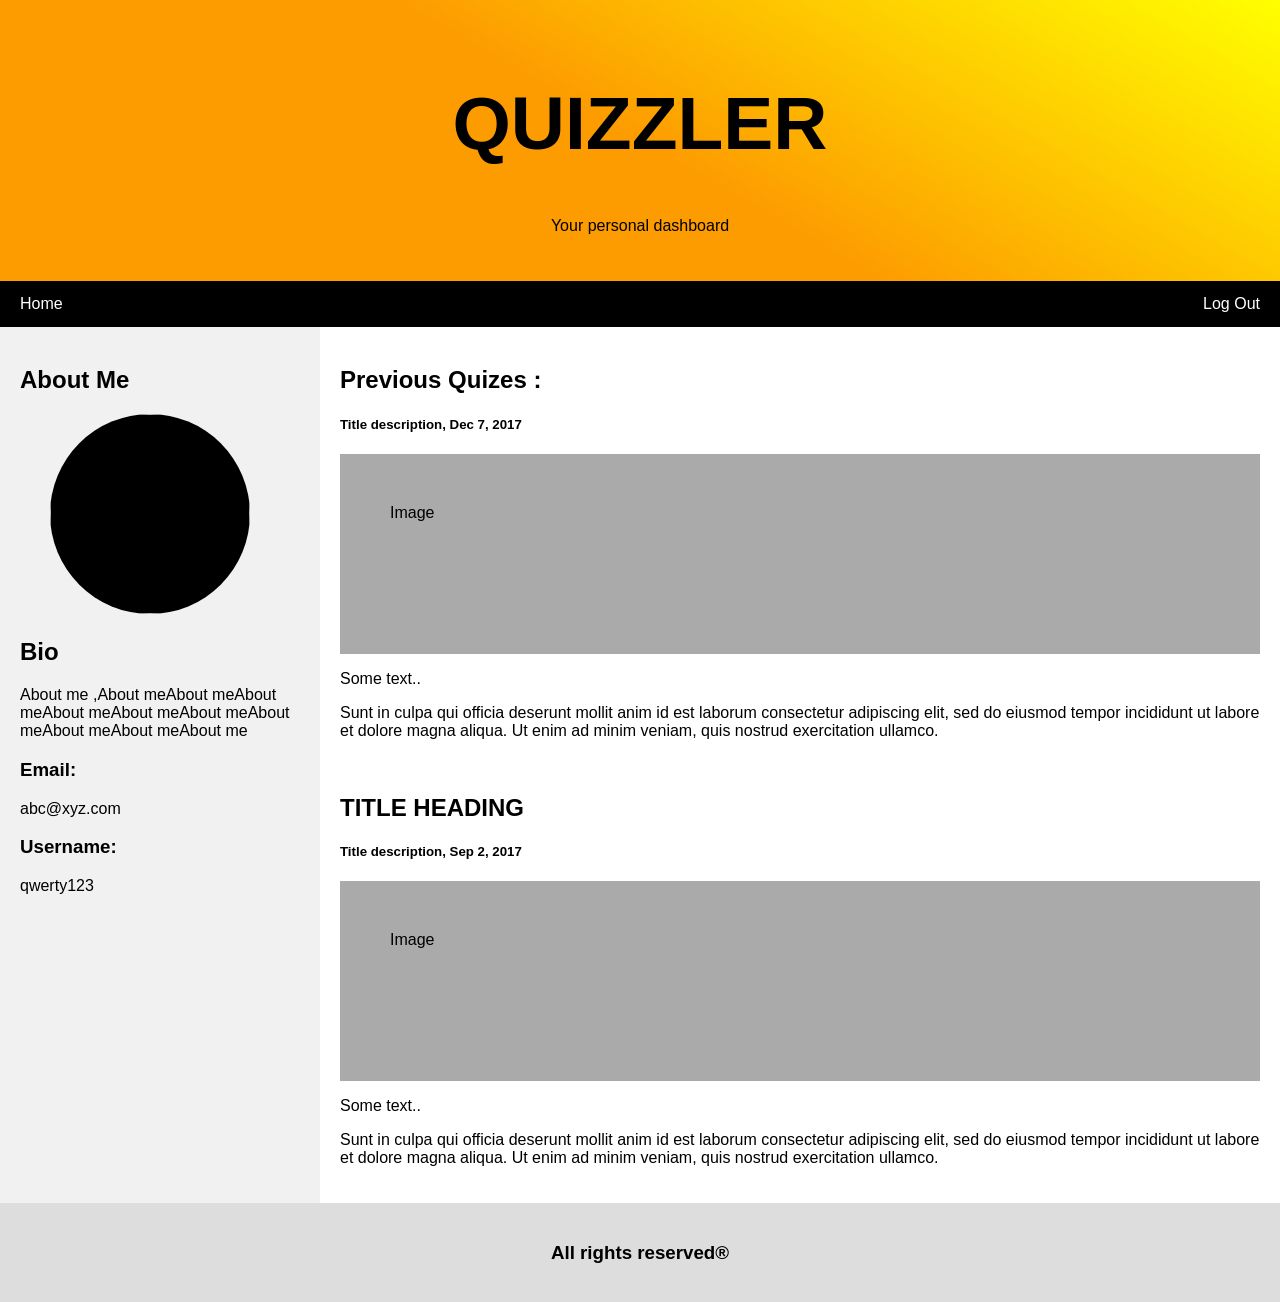
==== dashboard.html @ 1117c121 "dashboard" ====
<!DOCTYPE html>
<html lang="en">
<head>
<title>Page Title</title>
<meta charset="UTF-8">
<meta name="viewport" content="width=device-width, initial-scale=1">
<style>
* {
  box-sizing: border-box;
}


body {
  font-family: Arial, Helvetica, sans-serif;
  margin: 0;
}

#profileImage
{
  background:black;
  border-radius:50%;
  height:200px;
  width:200px;


}



.header {
  padding: 30px;
  text-align: center;
  background: linear-gradient( 30deg ,rgb(253, 156, 0),rgb(253, 156, 0),yellow);
  color: black;
}

.header h1 {
  font-size: 75px;
}

.navbar {
  overflow: hidden;
  background-color: black;
}

.navbar a {
  float: left;
  display: block;
  color: white;
  text-align: center;
  padding: 14px 20px;
  text-decoration: none;
}

.navbar a.right {
  float: right;
}

.navbar a:hover {
  background-color: rgb(253, 156, 0);
  color: black;
}


.row {
  display: -ms-flexbox;
  display: flex;
  -ms-flex-wrap: wrap;
  flex-wrap: wrap;
}


.side {
  -ms-flex: 32%; /* IE10 */
  flex: 20%;
  background-color: #f1f1f1;
  padding: 20px;
}


.main {
  -ms-flex: 70%;
  flex: 70%;
  background-color: white;
  padding: 20px;
}

.fakeimg {
  background-color: #aaa;
  width: 100%;
  padding: 50px;

}


.footer {
  padding: 20px;
  text-align: center;
  background: #ddd;
}


@media screen and (max-width: 700px) {
  .row {
    flex-direction: column;
  }
}


@media screen and (max-width: 400px) {
  .navbar a {
    float: none;
    width: 100%;
  }
}
</style>
</head>
<body>

<div class="header" id="grad1">
  <h1>QUIZZLER</h1>
  <p>Your personal dashboard</p>
</div>

<div class="navbar">
  <a href="#">Home</a>
  <a href="#" class="right">Log Out</a>
</div>

<div class="row">
  <div class="side">
    <h2>About Me</h2>

    <div  style="padding-left:30px;"><img id=profileImage src="#"></div>
    <h2>Bio</h2>

    <p>About me  ,About meAbout meAbout meAbout meAbout meAbout meAbout meAbout meAbout meAbout me</p>
    <h3>Email:</h3>
    <p id="email"> abc@xyz.com</p>
    <h3>Username:</h3>
    <p id="email"> qwerty123</p>
  </div>
  <div class="main">
    <h2>Previous Quizes : </h2>
    <h5>Title description, Dec 7, 2017</h5>
    <div class="fakeimg" style="height:200px;">Image</div>
    <p>Some text..</p>
    <p>Sunt in culpa qui officia deserunt mollit anim id est laborum consectetur adipiscing elit, sed do eiusmod tempor incididunt ut labore et dolore magna aliqua. Ut enim ad minim veniam, quis nostrud exercitation ullamco.</p>
    <br>
    <h2>TITLE HEADING</h2>
    <h5>Title description, Sep 2, 2017</h5>
    <div class="fakeimg" style="height:200px;">Image</div>
    <p>Some text..</p>
    <p>Sunt in culpa qui officia deserunt mollit anim id est laborum consectetur adipiscing elit, sed do eiusmod tempor incididunt ut labore et dolore magna aliqua. Ut enim ad minim veniam, quis nostrud exercitation ullamco.</p>
  </div>
</div>

<div class="footer">
  <h3> All rights reserved®</h3>
</div>

</body>
</html>
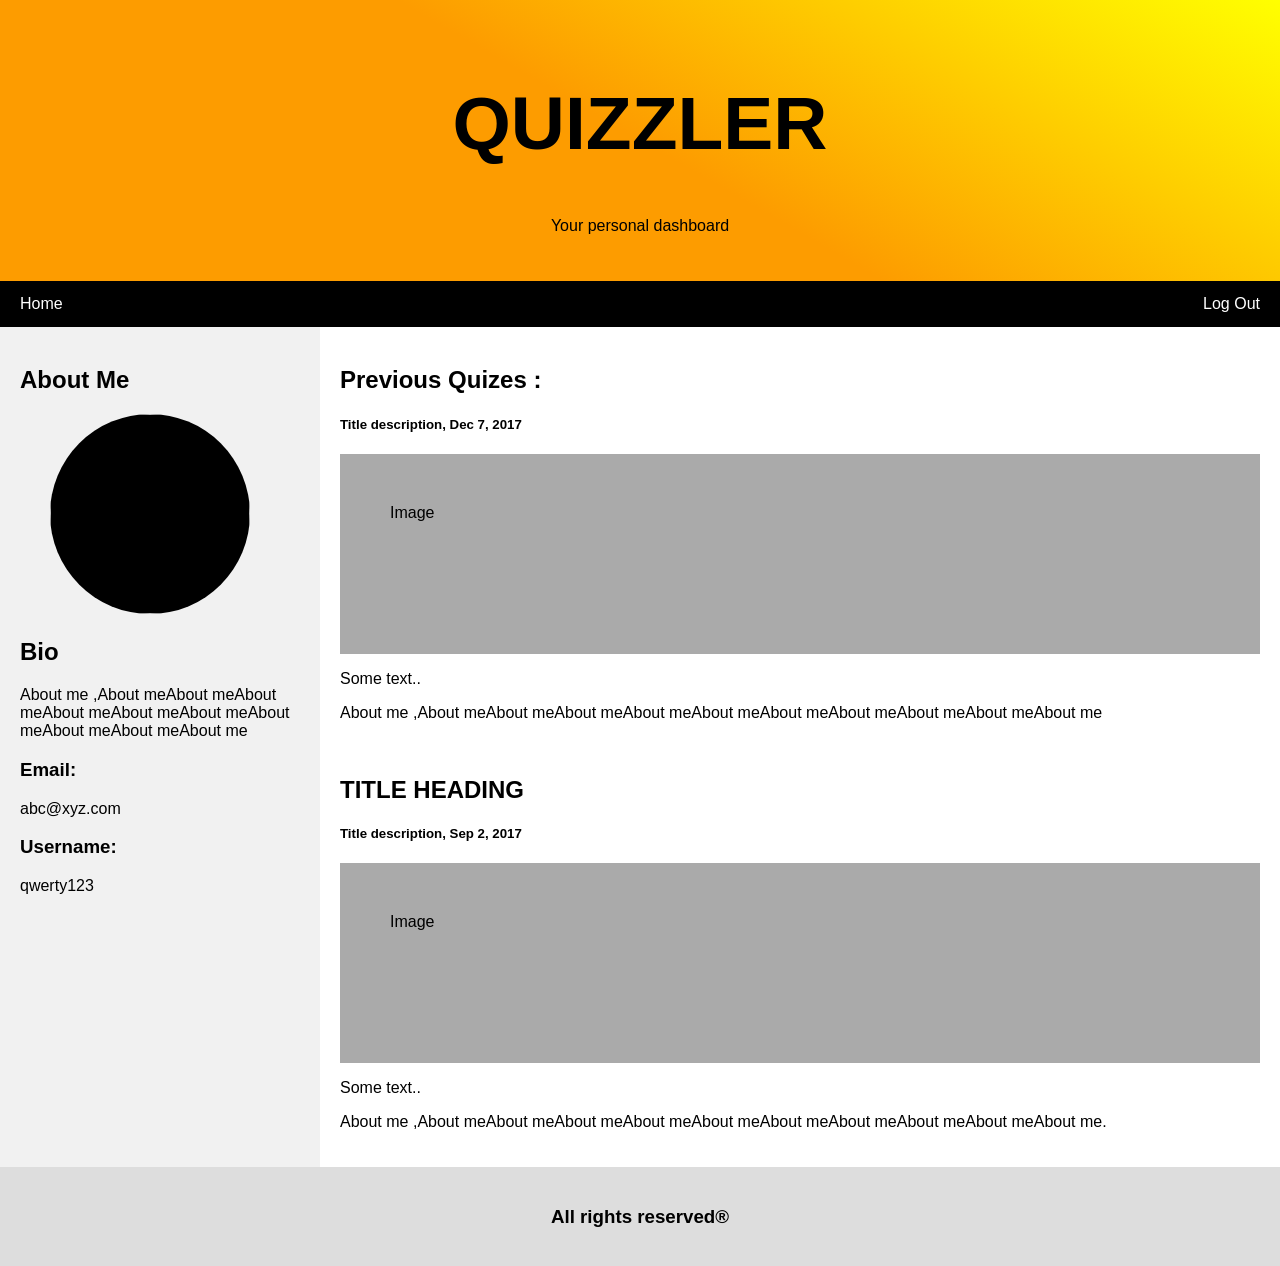
==== commit 129d3d8e: "signup validation" ====
--- a/dashboard.html
+++ b/dashboard.html
@@ -123,8 +123,8 @@
 </div>
 
 <div class="navbar">
-  <a href="#">Home</a>
-  <a href="#" class="right">Log Out</a>
+  <a href="welcome.html">Home</a>
+  <a href="Login.html" class="right">Log Out</a>
 </div>
 
 <div class="row">
@@ -145,13 +145,13 @@
     <h5>Title description, Dec 7, 2017</h5>
     <div class="fakeimg" style="height:200px;">Image</div>
     <p>Some text..</p>
-    <p>Sunt in culpa qui officia deserunt mollit anim id est laborum consectetur adipiscing elit, sed do eiusmod tempor incididunt ut labore et dolore magna aliqua. Ut enim ad minim veniam, quis nostrud exercitation ullamco.</p>
+    <p>About me  ,About meAbout meAbout meAbout meAbout meAbout meAbout meAbout meAbout meAbout me</p>
     <br>
     <h2>TITLE HEADING</h2>
     <h5>Title description, Sep 2, 2017</h5>
     <div class="fakeimg" style="height:200px;">Image</div>
     <p>Some text..</p>
-    <p>Sunt in culpa qui officia deserunt mollit anim id est laborum consectetur adipiscing elit, sed do eiusmod tempor incididunt ut labore et dolore magna aliqua. Ut enim ad minim veniam, quis nostrud exercitation ullamco.</p>
+    <p>About me  ,About meAbout meAbout meAbout meAbout meAbout meAbout meAbout meAbout meAbout me.</p>
   </div>
 </div>
 
